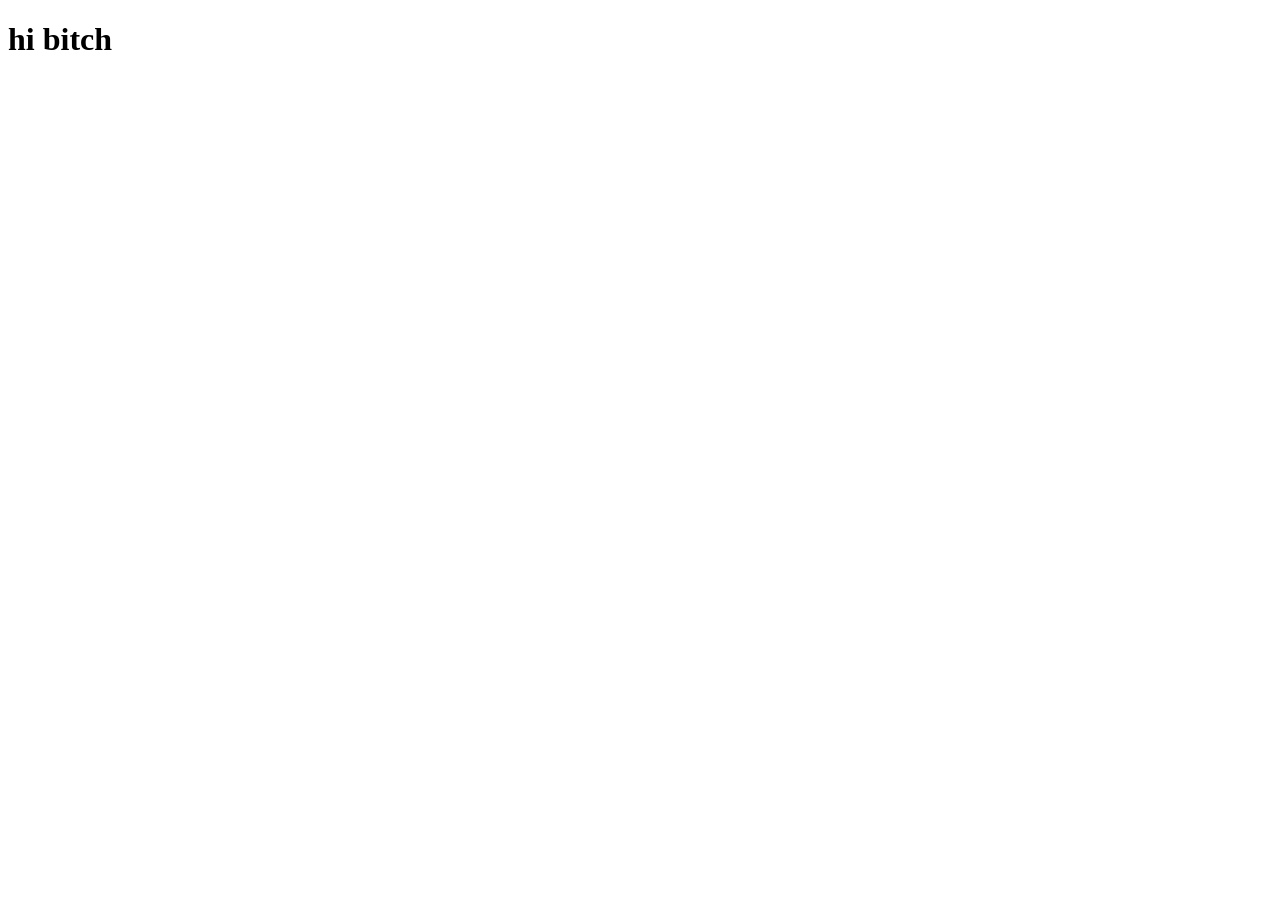
==== new1.html @ e77674ca "moi nha" ====
<!doctype html>
<html lang="en">
  <head>
    <meta charset="UTF-8" />
    <meta name="viewport" content="width=device-width, initial-scale=1.0" />
    <title>Document</title>
  </head>
  <body>
    <h1>hi bitch</h1>
  </body>
</html>
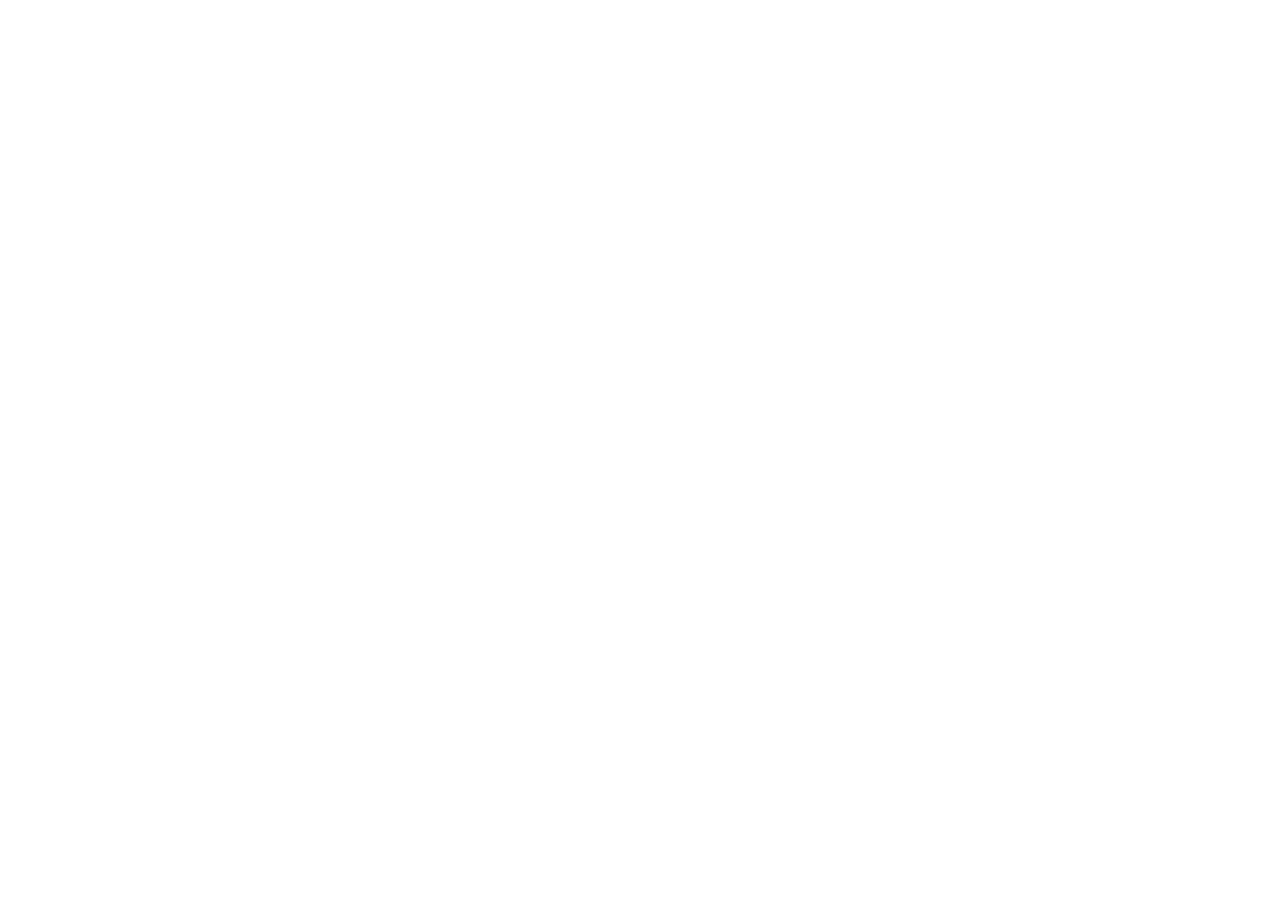
==== commit 89031223: "fixed" ====
--- a/new1.html
+++ b/new1.html
@@ -6,6 +6,6 @@
     <title>Document</title>
   </head>
   <body>
-    <h1>hi bitch</h1>
+    <!-- <h1>hi bitch</h1> -->
   </body>
 </html>
